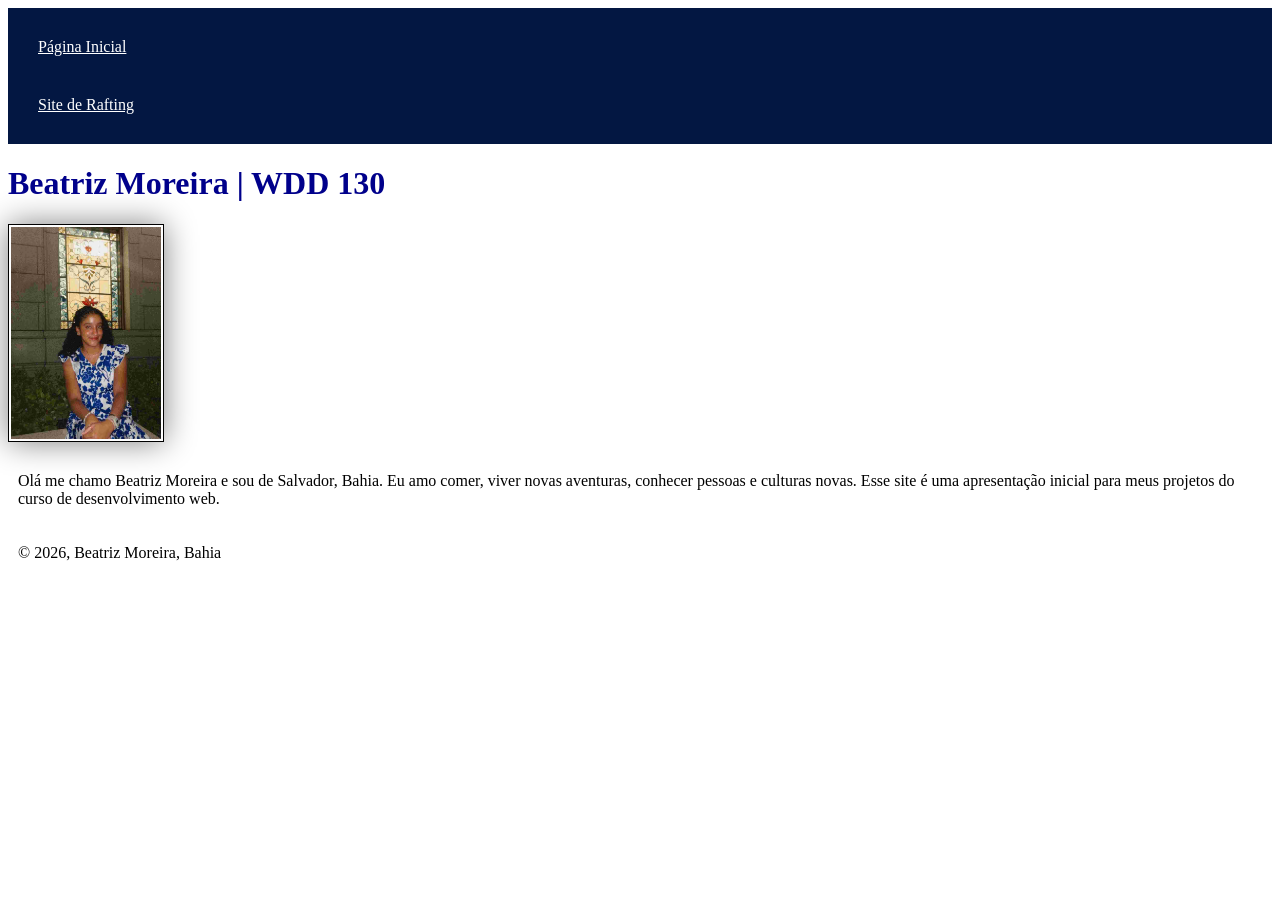
==== index.html @ 2c50f9c2 "attv 2 css" ====
<!DOCTYPE html>
<html lang="pt-br">

<head>
    <meta charset="UTF-8">
    <meta name="viewport" content="width=device-width, initial-scale=1.0">
    <title>Beatriz Moreira | WDD 130</title>
    <link rel="stylesheet" href="estilos/estilos.css">

</head>

<body>
    <header>
        <nav>
            <a href="#">Página Inicial</a>
            <a href="wwr/">Site de Rafting</a>
        </nav>
    </header>

    <main>
        <h1>Beatriz Moreira | WDD 130</h1>
        <img src="imagens/perfil.jpg" alt="Foto Perfil Beatriz Moreira" width="200">
        <p>Olá me chamo Beatriz Moreira e sou de Salvador, Bahia.
            Eu amo comer, viver novas aventuras, conhecer pessoas e culturas novas.
            Esse site é uma apresentação inicial para meus projetos do curso de desenvolvimento web.
        </p>

    </main>

    <footer>
        <p> ©️ 2026, Beatriz Moreira, Bahia</p>
    </footer>

</body>

</html>
---- estilos/estilos.css ----
nav {
    background-color: rgb(3, 23, 66);
    padding: 10px;
}

nav a {
    color: white;
    display: block;
    padding: 20px;
}

h1 {
    color: darkblue;
}

img {
    width: 150px;
    height: auto;
    border: 1px solid black;
    padding: 2px;
    box-shadow: 0 0 30px gray
}

p {
    padding: 10px;
}
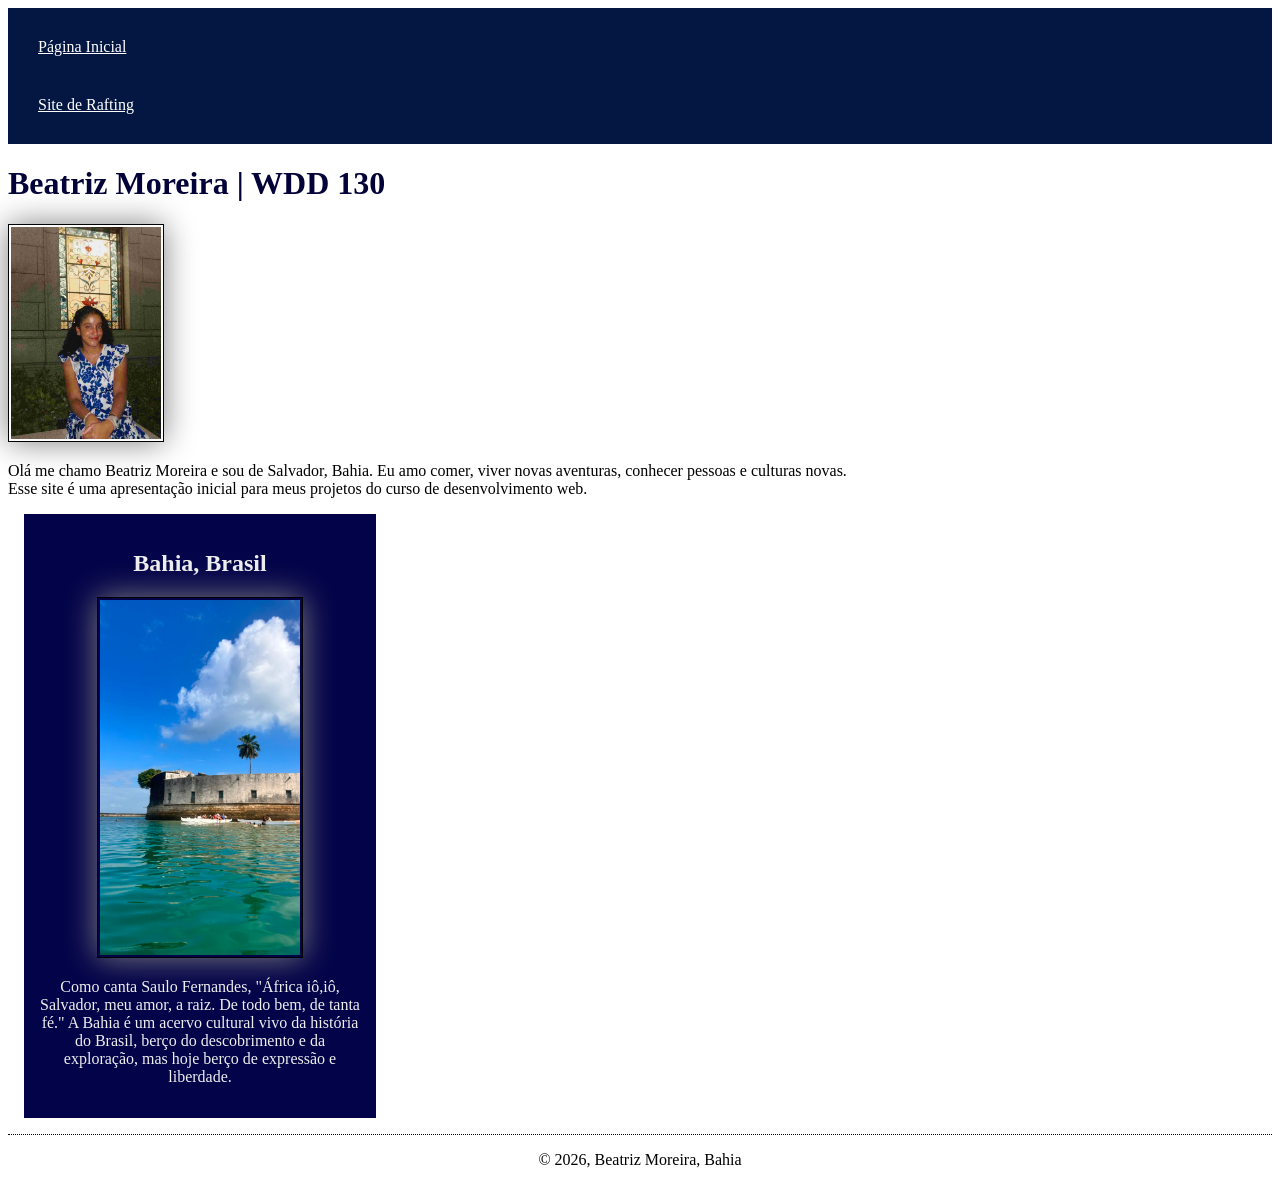
==== commit 623cc576: "melhorias pg" ====
--- a/index.html
+++ b/index.html
@@ -5,7 +5,10 @@
     <meta charset="UTF-8">
     <meta name="viewport" content="width=device-width, initial-scale=1.0">
     <title>Beatriz Moreira | WDD 130</title>
-    <link rel="stylesheet" href="estilos/estilos.css">
+    <meta name="description"
+      content="Beatriz Moreira, WDD 130, está pagina é dedicada para o aprendizado de desenvolvimento web.">
+    <meta name="author" content=" Beatriz Moreira">
+    <link rel=" stylesheet" href="estilos/estilos.css">
 
 </head>
 
@@ -26,6 +29,13 @@
         </p>
 
     </main>
+    <aside>
+        <h2>Bahia, Brasil</h2>
+        <img src="imagens/forte-sao-marcelo.jpeg" alt="Forte de São Marcelo">
+        <p>Como canta Saulo Fernandes, "África iô,iô, Salvador, meu amor, a raiz. De todo bem, de
+            tanta fé." A Bahia é um acervo cultural vivo da história do Brasil, berço do
+            descobrimento e da exploração, mas hoje berço de expressão e liberdade.</p>
+    </aside>
 
     <footer>
         <p> ©️ 2026, Beatriz Moreira, Bahia</p>
--- a/estilos/estilos.css
+++ b/estilos/estilos.css
@@ -10,7 +10,7 @@
 }
 
 h1 {
-    color: darkblue;
+    color: rgb(2, 2, 56);
 }
 
 img {
@@ -22,5 +22,36 @@
 }
 
 p {
-    padding: 10px;
+    padding: 0;
+}
+
+main {
+    max-width: 840px;
+}
+
+aside {
+    width: 20rem;
+    margin: 1rem;
+    border: 1px solid rbg(000/0.2);
+    padding: 1rem;
+    background-color: rgb(3, 3, 73);
+    color: #eee;
+    text-align: center;
+}
+
+aside img {
+    width: 200px;
+    height: auto;
+
+}
+
+main img {
+    width: 150px;
+    height: auto;
+}
+
+footer {
+    margin-top: 15px;
+    border-top: 1px dotted #000;
+    text-align: center;
 }
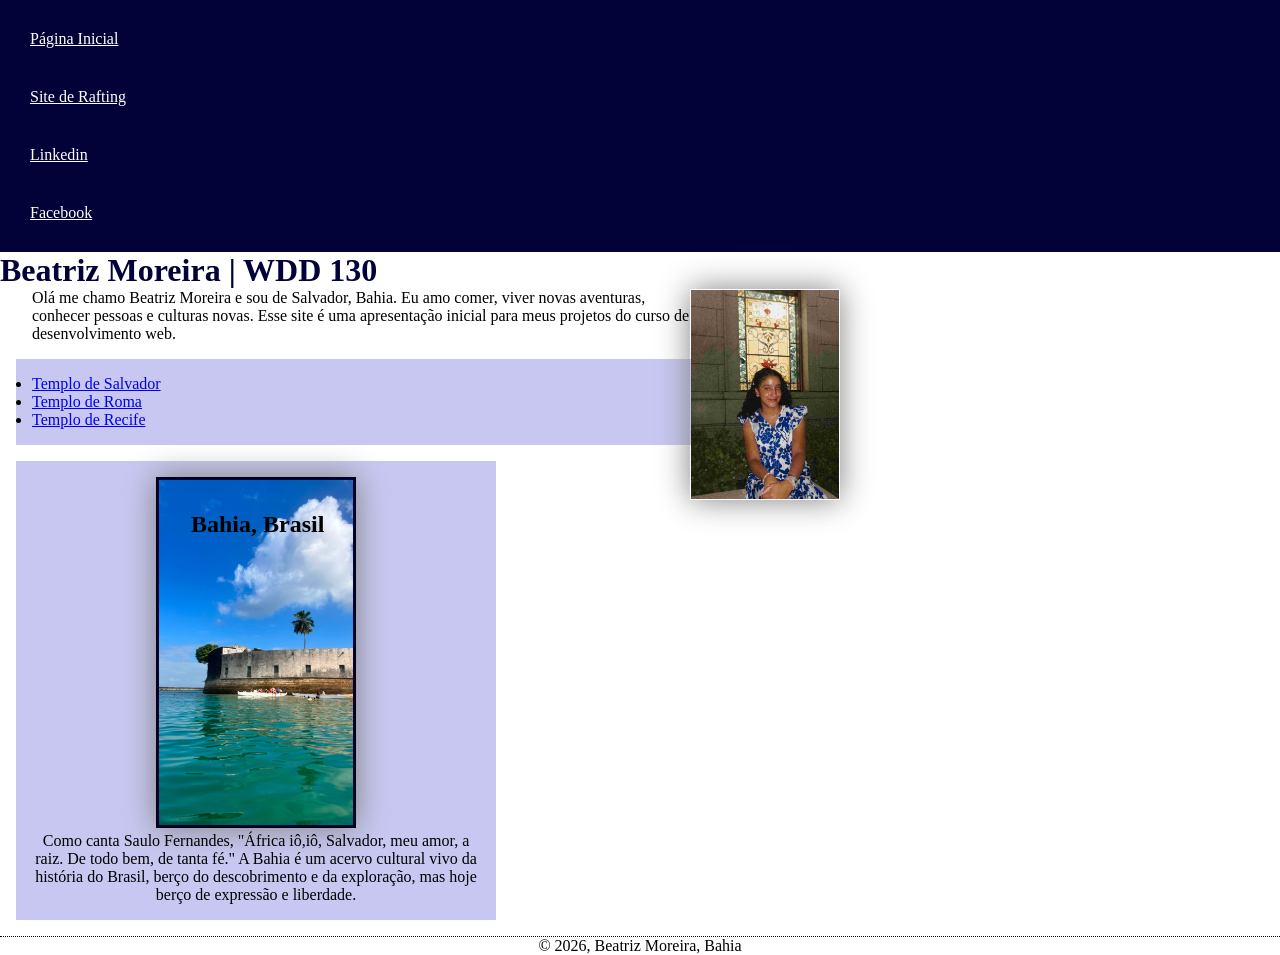
==== commit ae90c147: "s03 att guiada" ====
--- a/index.html
+++ b/index.html
@@ -17,24 +17,41 @@
         <nav>
             <a href="#">Página Inicial</a>
             <a href="wwr/">Site de Rafting</a>
+            <a href="https://www.linkedin.com/in/beatriz-moreira-04ba11290/"> Linkedin </a>
+            <a href="https://www.facebook.com/?locale=pt_BR">Facebook</a>
         </nav>
     </header>
 
     <main>
         <h1>Beatriz Moreira | WDD 130</h1>
         <img src="imagens/perfil.jpg" alt="Foto Perfil Beatriz Moreira" width="200">
-        <p>Olá me chamo Beatriz Moreira e sou de Salvador, Bahia.
+        <p class="indentacao"> Olá me chamo Beatriz Moreira e sou de Salvador, Bahia.
             Eu amo comer, viver novas aventuras, conhecer pessoas e culturas novas.
             Esse site é uma apresentação inicial para meus projetos do curso de desenvolvimento web.
         </p>
 
+        <ul class="caixa">
+            <li> <a
+                  href="https://www.churchofjesuschrist.org/temples/details/salvador-brazil-temple?lang=por"
+                  target="blank">Templo de Salvador</a></li>
+            <li> <a
+                  href="https://www.churchofjesuschrist.org/temples/details/rome-italy-temple?lang=por"
+                  target="blank">Templo de Roma</a></li>
+            <li> <a
+                  href="https://www.churchofjesuschrist.org/temples/details/recife-brazil-temple?lang=por"
+                  target="_blank">Templo de Recife</a></li>
+        </ul>
+
     </main>
-    <aside>
+    <aside class="caixa">
         <h2>Bahia, Brasil</h2>
-        <img src="imagens/forte-sao-marcelo.jpeg" alt="Forte de São Marcelo">
-        <p>Como canta Saulo Fernandes, "África iô,iô, Salvador, meu amor, a raiz. De todo bem, de
+        <img src=" imagens/forte-sao-marcelo.jpeg" alt="Forte de São Marcelo">
+        <p>Como canta Saulo Fernandes, "África iô,iô, Salvador, meu amor, a raiz. De
+            todo bem, de
             tanta fé." A Bahia é um acervo cultural vivo da história do Brasil, berço do
             descobrimento e da exploração, mas hoje berço de expressão e liberdade.</p>
+
+
     </aside>
 
     <footer>
--- a/estilos/estilos.css
+++ b/estilos/estilos.css
@@ -1,5 +1,11 @@
+* {
+    margin: 0;
+    padding: 0;
+    box-sizing: border-box;
+}
+
 nav {
-    background-color: rgb(3, 23, 66);
+    background-color: rgb(2, 2, 56);
     padding: 10px;
 }
 
@@ -30,28 +36,47 @@
 }
 
 aside {
-    width: 20rem;
-    margin: 1rem;
-    border: 1px solid rbg(000/0.2);
-    padding: 1rem;
-    background-color: rgb(3, 3, 73);
-    color: #eee;
+    width: 30rem;
     text-align: center;
+    position: relative;
 }
 
 aside img {
     width: 200px;
     height: auto;
+    background-color: rgb(2, 2, 56);
+}
 
+aside h2 {
+    position: absolute;
+    top: 50px;
+    left: 175px;
 }
 
 main img {
     width: 150px;
     height: auto;
+    border: 1px;
+    padding: 1px;
+    box-shadow: #000;
+    float: right;
 }
 
 footer {
     margin-top: 15px;
     border-top: 1px dotted #000;
     text-align: center;
+}
+
+/*Seletores de classe*/
+.caixa {
+    margin: 1rem;
+    border: 1px solid rbg(0 0 0 / 10%);
+    padding: 1rem;
+    background-color: rgb(199, 199, 241);
+    color: #000;
+}
+
+.indentacao {
+    padding-left: 2rem;
 }
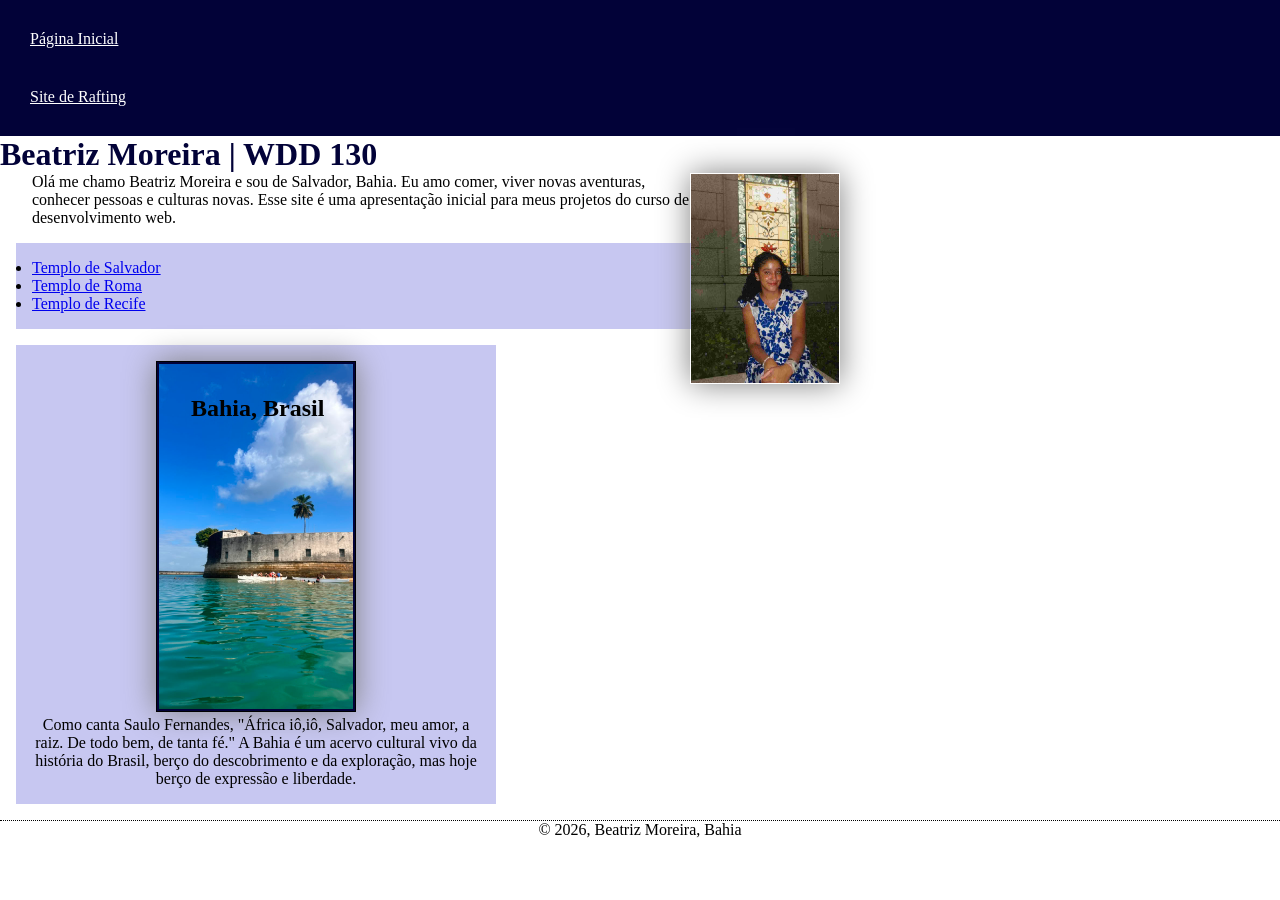
==== commit 26a45d0b: "alt s02" ====
--- a/index.html
+++ b/index.html
@@ -16,9 +16,7 @@
     <header>
         <nav>
             <a href="#">Página Inicial</a>
-            <a href="wwr/">Site de Rafting</a>
-            <a href="https://www.linkedin.com/in/beatriz-moreira-04ba11290/"> Linkedin </a>
-            <a href="https://www.facebook.com/?locale=pt_BR">Facebook</a>
+            <a href="https://beatriz-moreira8.github.io/wdd130/wwr/sobre.html/">Site de Rafting</a>
         </nav>
     </header>
 
--- a/estilos/estilos.css
+++ b/estilos/estilos.css
@@ -39,6 +39,11 @@
     width: 30rem;
     text-align: center;
     position: relative;
+    margin: 1px;
+    border: 1rem;
+    padding: 10px;
+    background-color: #fff;
+    color: #000;
 }
 
 aside img {
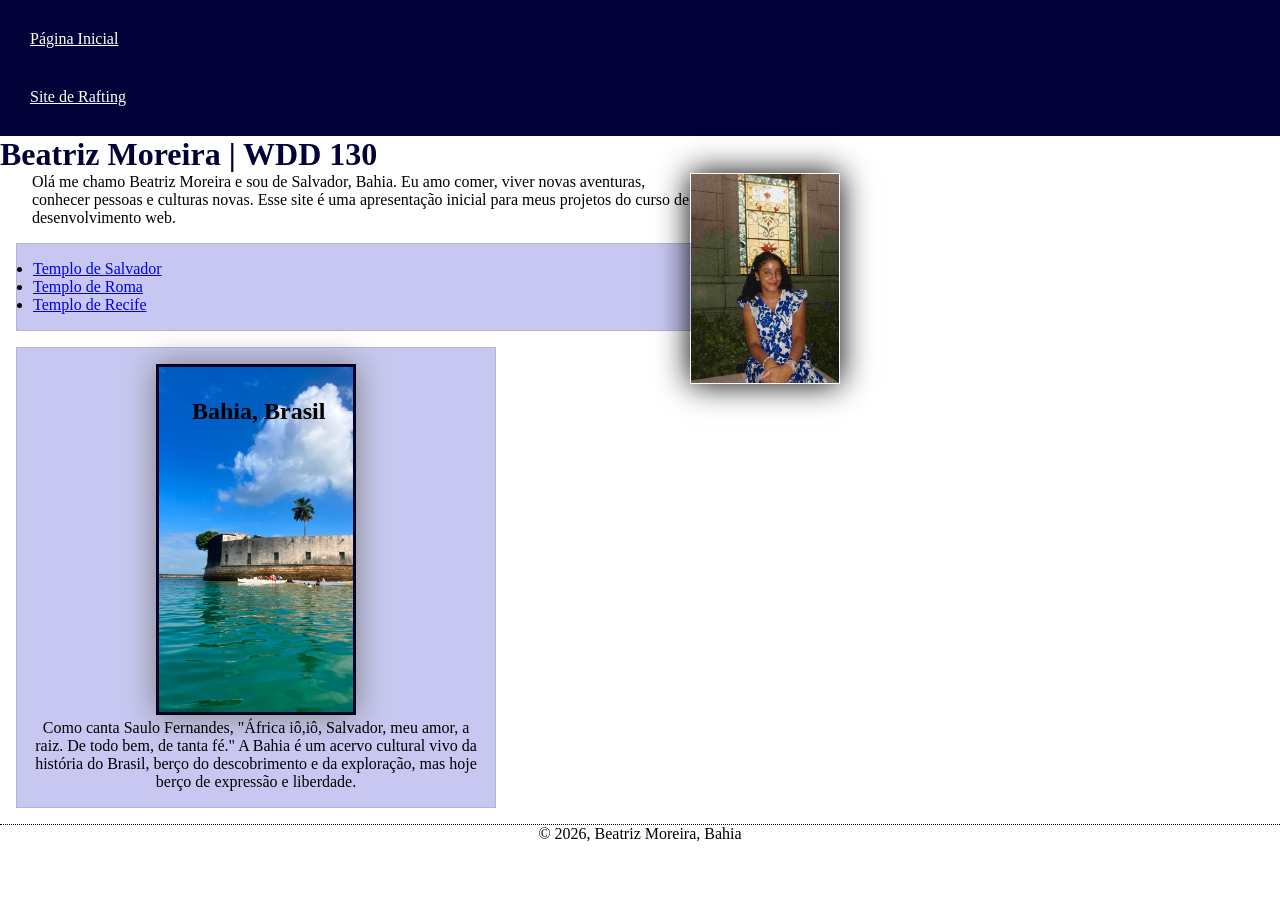
==== commit 04cbd626: "alt" ====
--- a/index.html
+++ b/index.html
@@ -6,9 +6,9 @@
     <meta name="viewport" content="width=device-width, initial-scale=1.0">
     <title>Beatriz Moreira | WDD 130</title>
     <meta name="description"
-      content="Beatriz Moreira, WDD 130, está pagina é dedicada para o aprendizado de desenvolvimento web.">
-    <meta name="author" content=" Beatriz Moreira">
-    <link rel=" stylesheet" href="estilos/estilos.css">
+      content="Beatriz Moreira, WDD 130, esta pagina é dedicada para o aprendizado de desenvolvimento web.">
+    <meta name="author" content="Beatriz Moreira">
+    <link rel="stylesheet" href="estilos/estilos.css">
 
 </head>
 
@@ -16,7 +16,7 @@
     <header>
         <nav>
             <a href="#">Página Inicial</a>
-            <a href="https://beatriz-moreira8.github.io/wdd130/wwr/sobre.html/">Site de Rafting</a>
+            <a href="wwr/">Site de Rafting</a>
         </nav>
     </header>
 
@@ -31,7 +31,7 @@
         <ul class="caixa">
             <li> <a
                   href="https://www.churchofjesuschrist.org/temples/details/salvador-brazil-temple?lang=por"
-                  target="blank">Templo de Salvador</a></li>
+                  target="_blank">Templo de Salvador</a></li>
             <li> <a
                   href="https://www.churchofjesuschrist.org/temples/details/rome-italy-temple?lang=por"
                   target="blank">Templo de Roma</a></li>
@@ -43,7 +43,7 @@
     </main>
     <aside class="caixa">
         <h2>Bahia, Brasil</h2>
-        <img src=" imagens/forte-sao-marcelo.jpeg" alt="Forte de São Marcelo">
+        <img src="imagens/forte-sao-marcelo.jpeg" alt="Forte de São Marcelo">
         <p>Como canta Saulo Fernandes, "África iô,iô, Salvador, meu amor, a raiz. De
             todo bem, de
             tanta fé." A Bahia é um acervo cultural vivo da história do Brasil, berço do
--- a/estilos/estilos.css
+++ b/estilos/estilos.css
@@ -40,7 +40,7 @@
     text-align: center;
     position: relative;
     margin: 1px;
-    border: 1rem;
+    border: 1rem #fff;
     padding: 10px;
     background-color: #fff;
     color: #000;
@@ -61,9 +61,9 @@
 main img {
     width: 150px;
     height: auto;
-    border: 1px;
+    border: 1px #000;
     padding: 1px;
-    box-shadow: #000;
+    box-shadow: 0 0 30px #000;
     float: right;
 }
 
@@ -76,7 +76,7 @@
 /*Seletores de classe*/
 .caixa {
     margin: 1rem;
-    border: 1px solid rbg(0 0 0 / 10%);
+    border: 1px solid rgb(0 0 0 / 10%);
     padding: 1rem;
     background-color: rgb(199, 199, 241);
     color: #000;
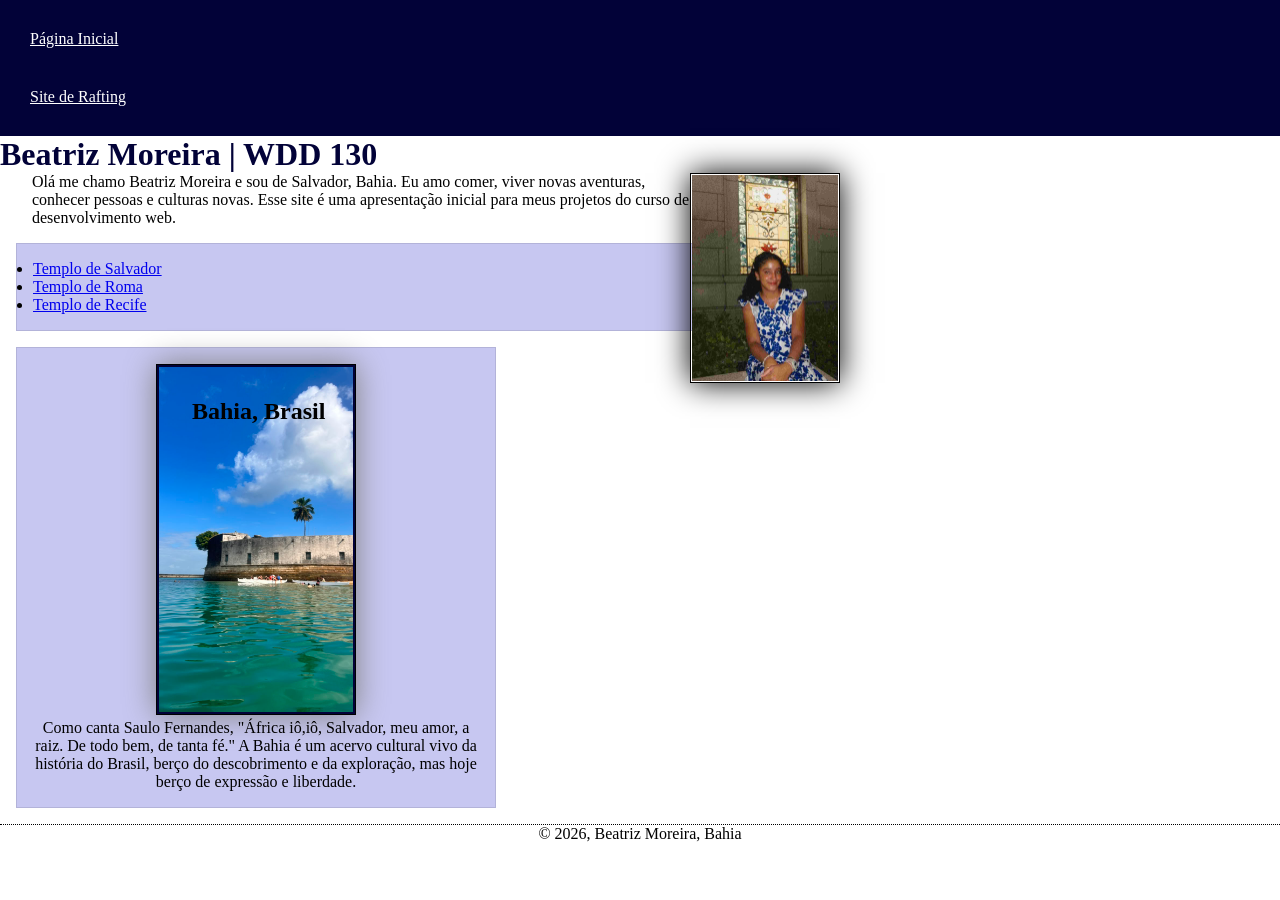
==== commit 40655803: "alt" ====
--- a/index.html
+++ b/index.html
@@ -6,7 +6,7 @@
     <meta name="viewport" content="width=device-width, initial-scale=1.0">
     <title>Beatriz Moreira | WDD 130</title>
     <meta name="description"
-      content="Beatriz Moreira, WDD 130, esta pagina é dedicada para o aprendizado de desenvolvimento web.">
+      content="Beatriz Moreira, WDD 130, esta página é dedicada para o aprendizado de desenvolvimento web.">
     <meta name="author" content="Beatriz Moreira">
     <link rel="stylesheet" href="estilos/estilos.css">
 
@@ -34,7 +34,7 @@
                   target="_blank">Templo de Salvador</a></li>
             <li> <a
                   href="https://www.churchofjesuschrist.org/temples/details/rome-italy-temple?lang=por"
-                  target="blank">Templo de Roma</a></li>
+                  target="_blank">Templo de Roma</a></li>
             <li> <a
                   href="https://www.churchofjesuschrist.org/temples/details/recife-brazil-temple?lang=por"
                   target="_blank">Templo de Recife</a></li>
--- a/estilos/estilos.css
+++ b/estilos/estilos.css
@@ -40,7 +40,7 @@
     text-align: center;
     position: relative;
     margin: 1px;
-    border: 1rem #fff;
+    border: 1rem solid #fff;
     padding: 10px;
     background-color: #fff;
     color: #000;
@@ -61,7 +61,7 @@
 main img {
     width: 150px;
     height: auto;
-    border: 1px #000;
+    border: 1px solid #000;
     padding: 1px;
     box-shadow: 0 0 30px #000;
     float: right;
